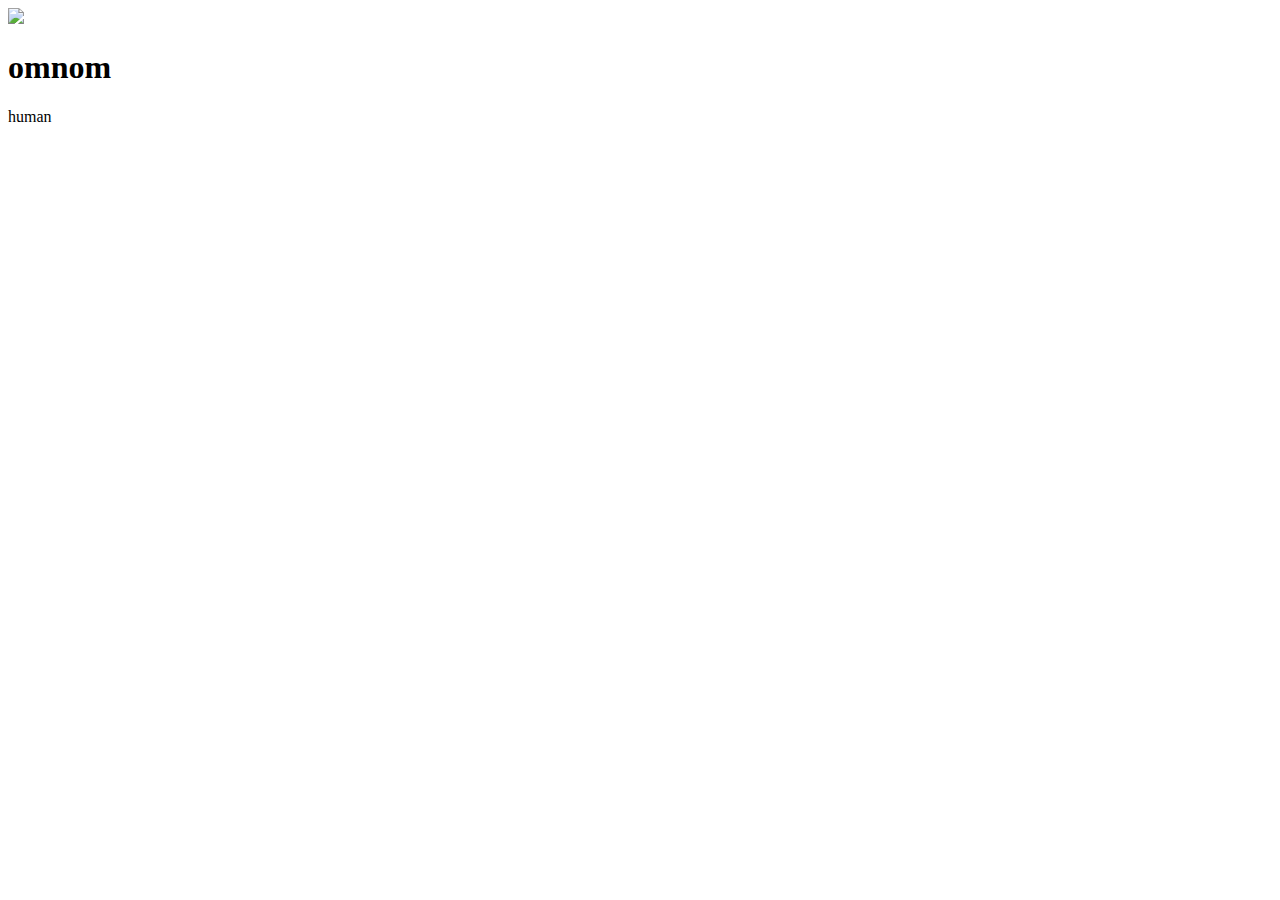
==== index.html @ b184fdfd "Create personal website" ====
<!DOCTYPE html>
</html>
     <head>
     </head>
     <body>
         <img src="https://github.com/hackclub/dinosaurs/raw/master/smart_dinosaur_docs.png">   
         <h1>omnom</h1>
         <p>human</p>
     </body>
</html>
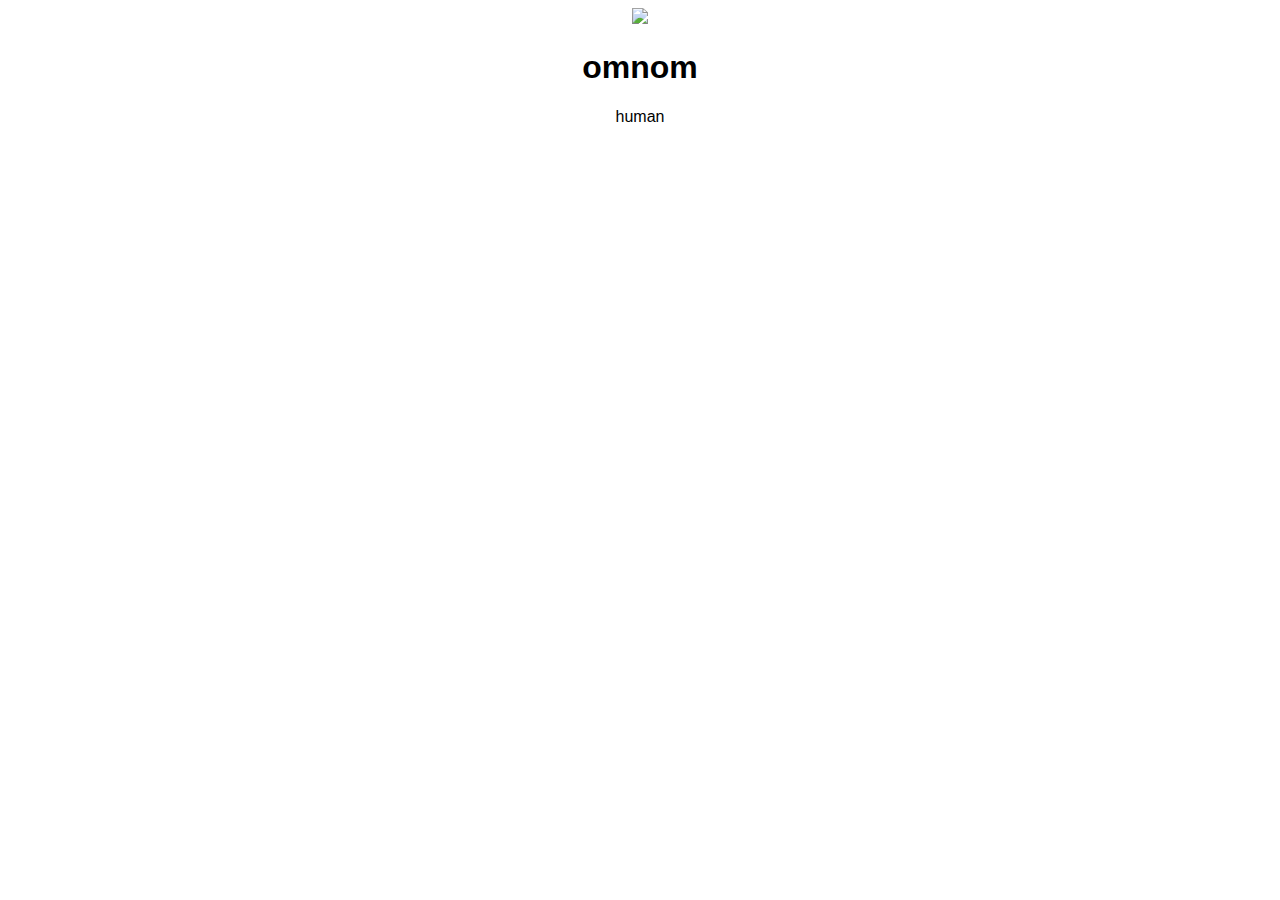
==== commit 238a09d2: "Create personal webiste" ====
--- a/index.html
+++ b/index.html
@@ -1,10 +1,11 @@
 <!DOCTYPE html>
 </html>
      <head>
+         <link rel="stylesheet" href="styles.css" />    
      </head>
      <body>
          <img src="https://github.com/hackclub/dinosaurs/raw/master/smart_dinosaur_docs.png">   
          <h1>omnom</h1>
          <p>human</p>
      </body>
-</html>     +</html>     
--- a/styles.css
+++ b/styles.css
@@ -0,0 +1,7 @@
+img {
+    width: 200px;
+}
+body {
+    text-align: center;
+    font-family: "Arial";
+}
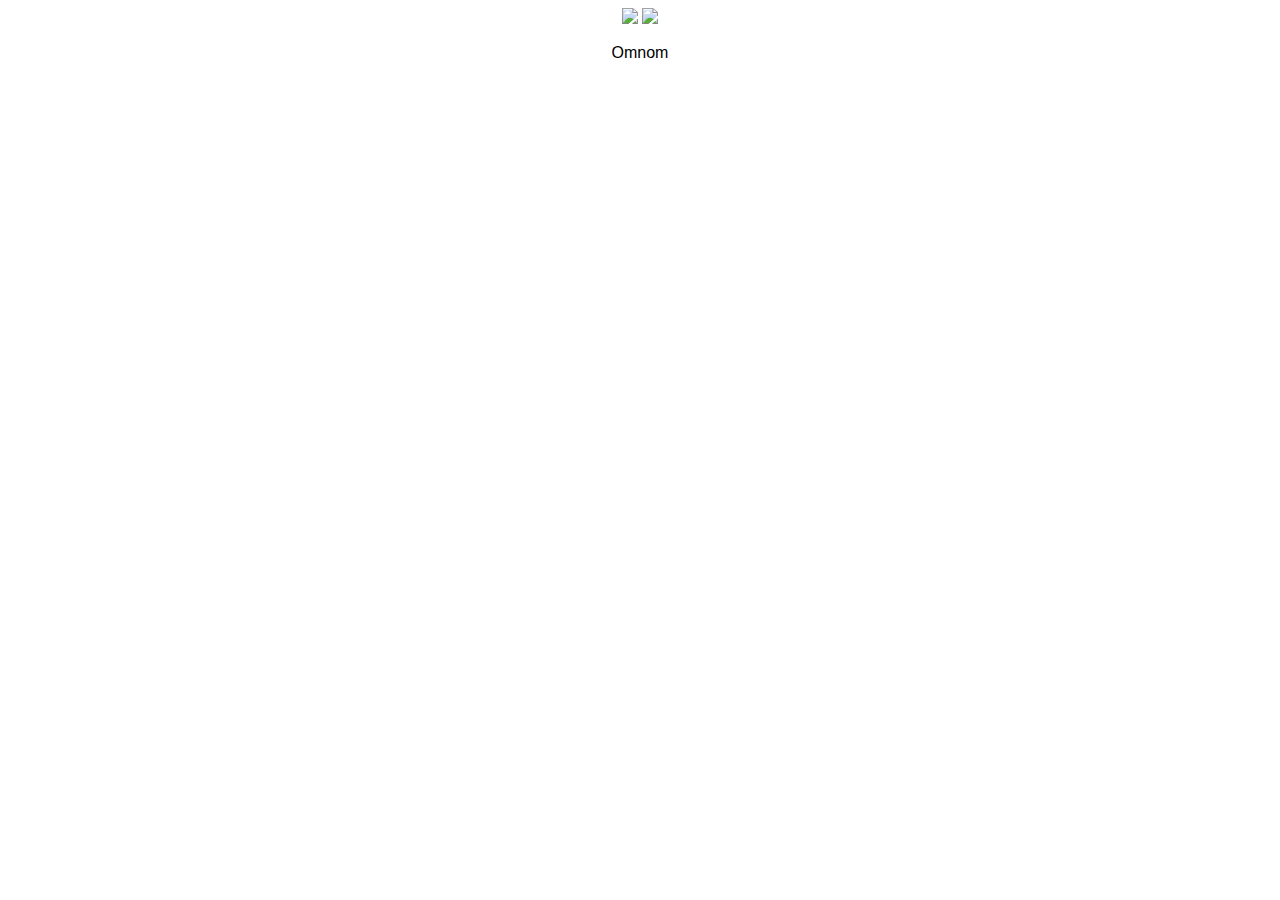
==== commit 76355e51: "Create personal website" ====
--- a/index.html
+++ b/index.html
@@ -1,11 +1,13 @@
 <!DOCTYPE html>
-</html>
+<html>
      <head>
+         
          <link rel="stylesheet" href="styles.css" />    
      </head>
      <body>
+         <img src="https://rlv.zcache.com/awesome_face_sticker-r89951cf664484e6784d8fc501016f6d8_v9waf_8byvr_324.jpg">
          <img src="https://github.com/hackclub/dinosaurs/raw/master/smart_dinosaur_docs.png">   
-         <h1>omnom</h1>
-         <p>human</p>
+         <p>Omnom</p>
      </body>
 </html>     
+    --- a/styles.css
+++ b/styles.css
@@ -5,3 +5,6 @@
     text-align: center;
     font-family: "Arial";
 }
+body {
+    background: url(giraffe_directory.jpg );
+}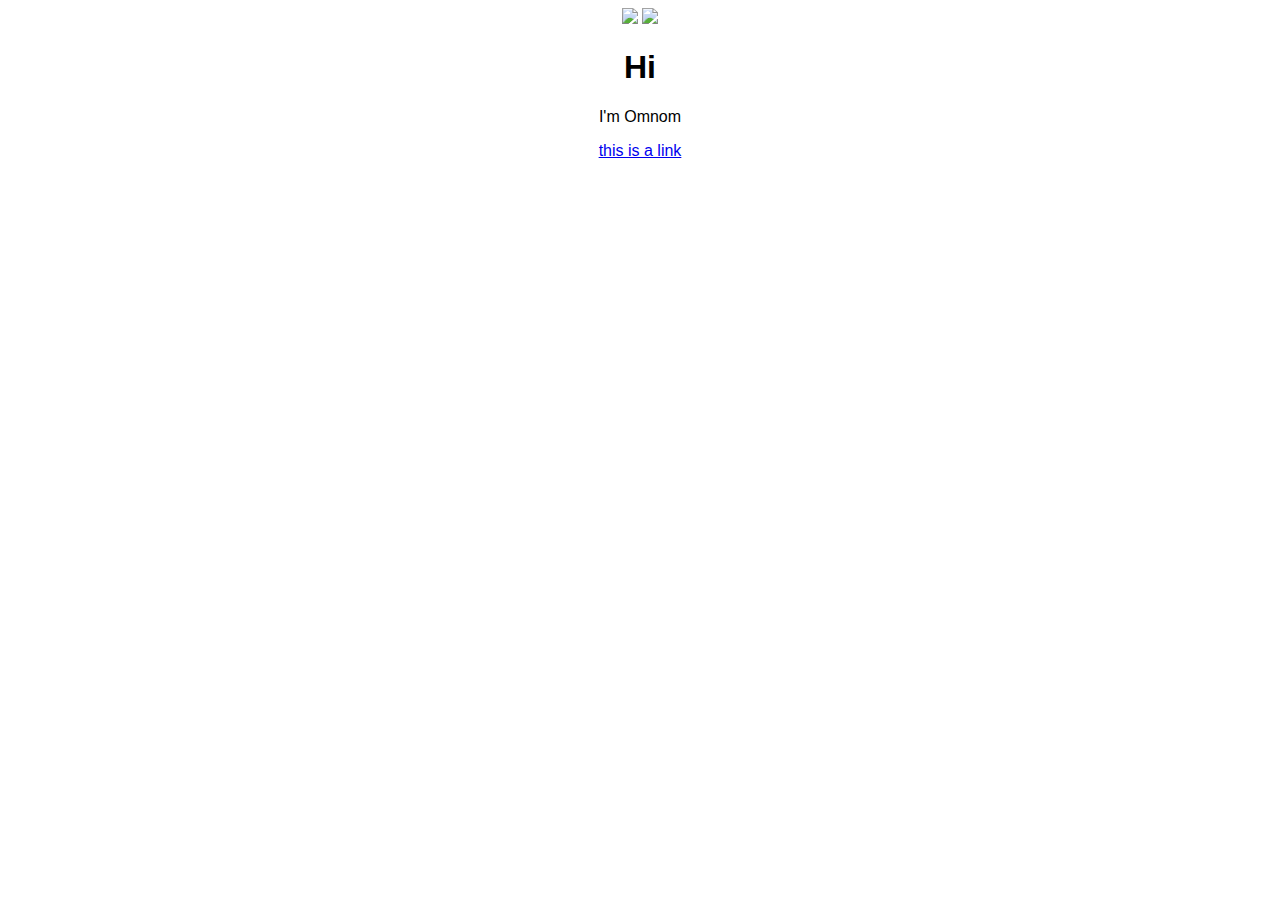
==== commit 526757a5: "Creating personal website" ====
--- a/index.html
+++ b/index.html
@@ -1,13 +1,14 @@
 <!DOCTYPE html>
 <html>
      <head>
-         
          <link rel="stylesheet" href="styles.css" />    
      </head>
      <body>
          <img src="https://rlv.zcache.com/awesome_face_sticker-r89951cf664484e6784d8fc501016f6d8_v9waf_8byvr_324.jpg">
          <img src="https://github.com/hackclub/dinosaurs/raw/master/smart_dinosaur_docs.png">   
-         <p>Omnom</p>
+         <h1>Hi</h1>
+         <p>I'm Omnom</p>
+         <p><a href="https://preview.c9users.io/omnom/projects/htmlchallenge.html?_c9_id=livepreview1&_c9_host=https://ide.c9.io">this is a link</a></p>
      </body>
 </html>     
     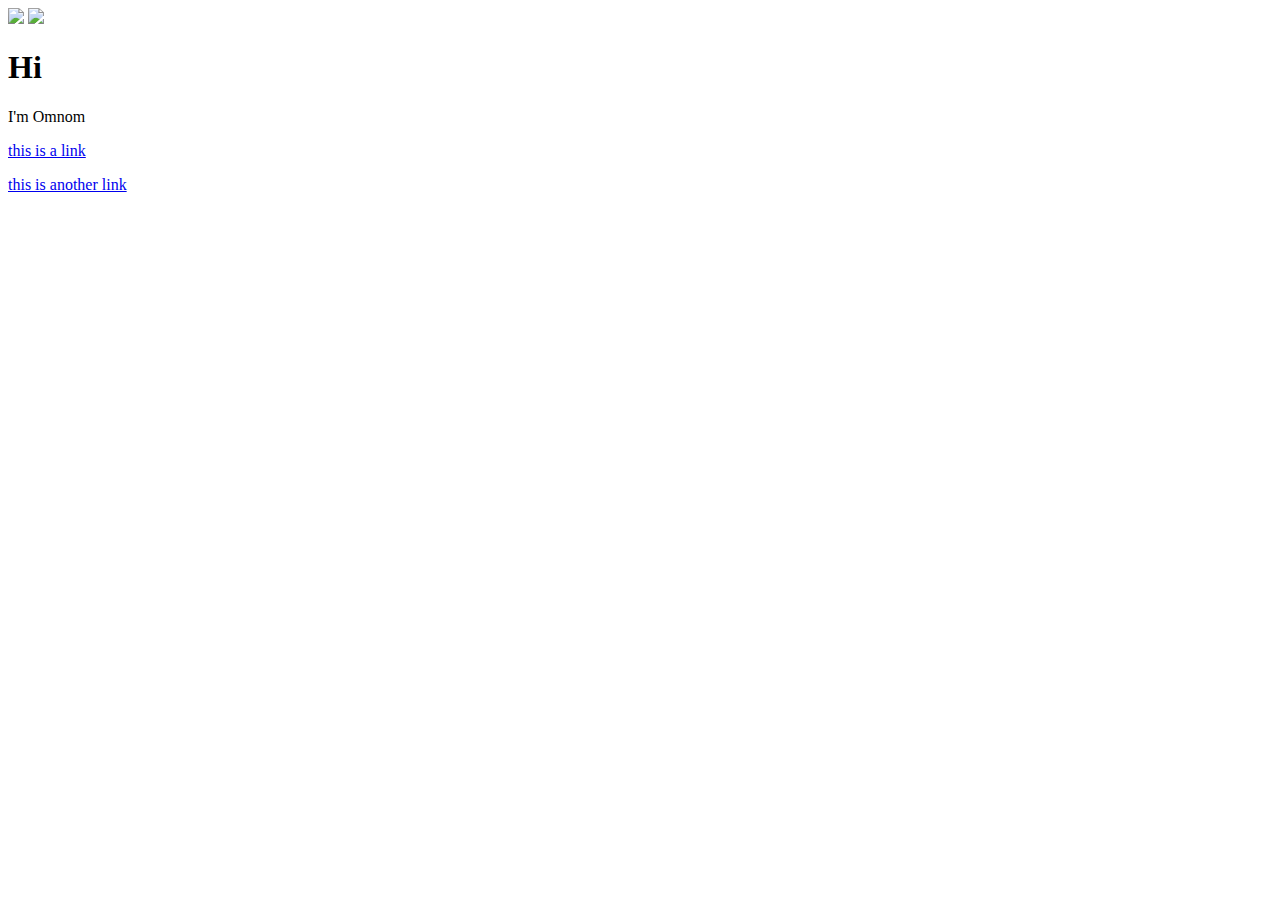
==== commit 2e179b9b: "work" ====
--- a/index.html
+++ b/index.html
@@ -6,9 +6,11 @@
      <body>
          <img src="https://rlv.zcache.com/awesome_face_sticker-r89951cf664484e6784d8fc501016f6d8_v9waf_8byvr_324.jpg">
          <img src="https://github.com/hackclub/dinosaurs/raw/master/smart_dinosaur_docs.png">   
-         <h1>Hi</h1>
+         <h1 id= "head">Hi</h1>
          <p>I'm Omnom</p>
          <p><a href="https://preview.c9users.io/omnom/projects/htmlchallenge.html?_c9_id=livepreview1&_c9_host=https://ide.c9.io">this is a link</a></p>
+         <p><a href="https://preview.c9users.io/omnom/projects/that_was_easy/index.html?_c9_id=livepreview2&_c9_host=https://ide.c9.io">this is another link</a></p>
+         <iframe width="560" height="315" src="https://www.youtube.com/embed/xuCn8ux2gbs" frameborder="0" allowfullscreen></iframe>
      </body>
 </html>     
     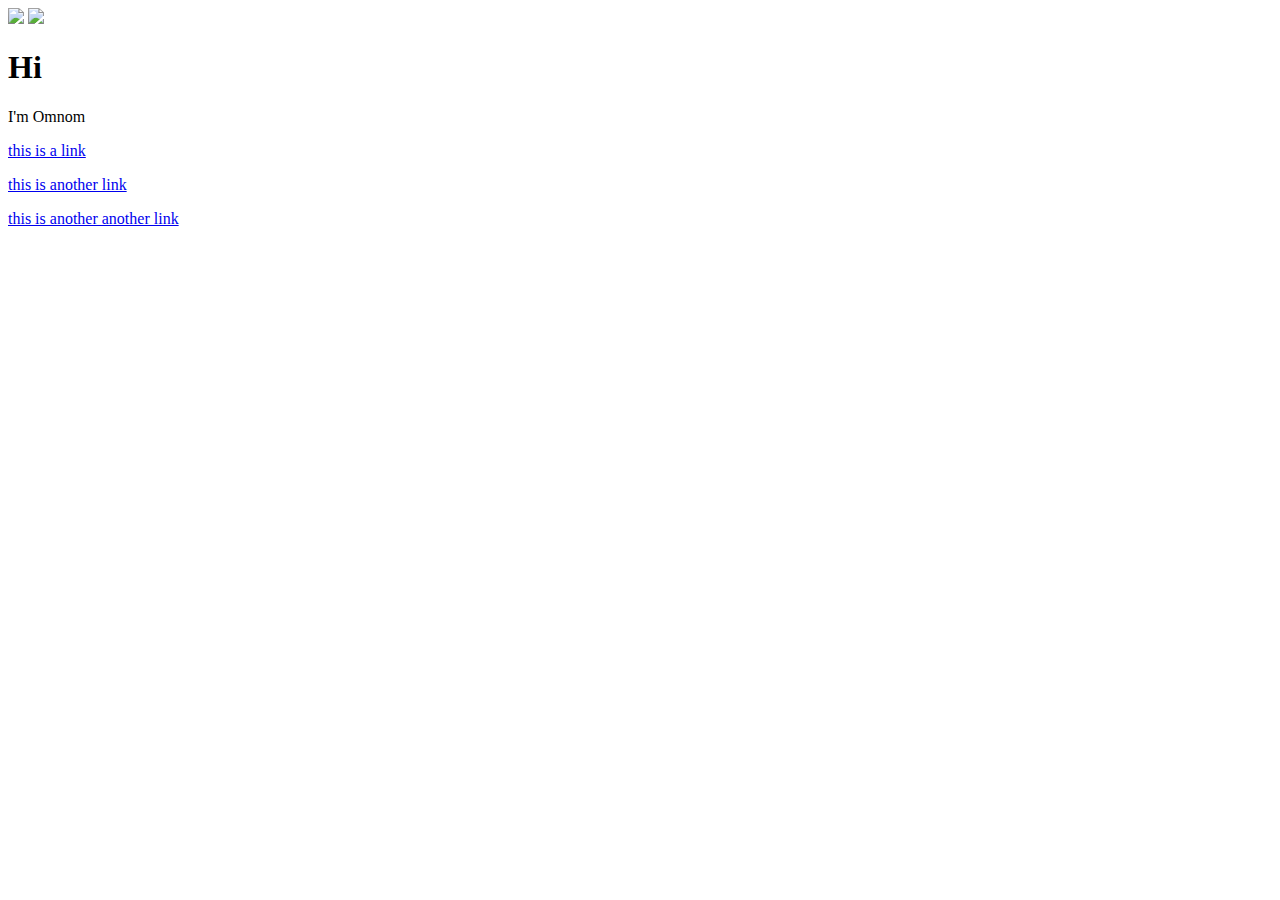
==== commit 39c0a415: "piano" ====
--- a/index.html
+++ b/index.html
@@ -8,9 +8,10 @@
          <img src="https://github.com/hackclub/dinosaurs/raw/master/smart_dinosaur_docs.png">   
          <h1 id= "head">Hi</h1>
          <p>I'm Omnom</p>
-         <p><a href="https://preview.c9users.io/omnom/projects/htmlchallenge.html?_c9_id=livepreview1&_c9_host=https://ide.c9.io">this is a link</a></p>
+         <p><a href="https://preview.c9users.io/omnom/projects/day%20one/htmlchallenge.html?_c9_id=livepreview5&_c9_host=https://ide.c9.io">this is a link</a></p>
          <p><a href="https://preview.c9users.io/omnom/projects/that_was_easy/index.html?_c9_id=livepreview2&_c9_host=https://ide.c9.io">this is another link</a></p>
-         <iframe width="560" height="315" src="https://www.youtube.com/embed/xuCn8ux2gbs" frameborder="0" allowfullscreen></iframe>
+         <p><a href= "https://preview.c9users.io/omnom/projects/dawgshop/index.html?_c9_id=livepreview0&_c9_host=https://ide.c9.io">this is another another link</a></p>
+         <iframe width="560" height="315" src="https://www.youtube.com/embed/3_-a9nVZYjk?list=PLt-PtNSYN3JPdUu-QkU6ImsKfWcVn-97H" frameborder="0" allowfullscreen></iframe>
      </body>
 </html>     
     